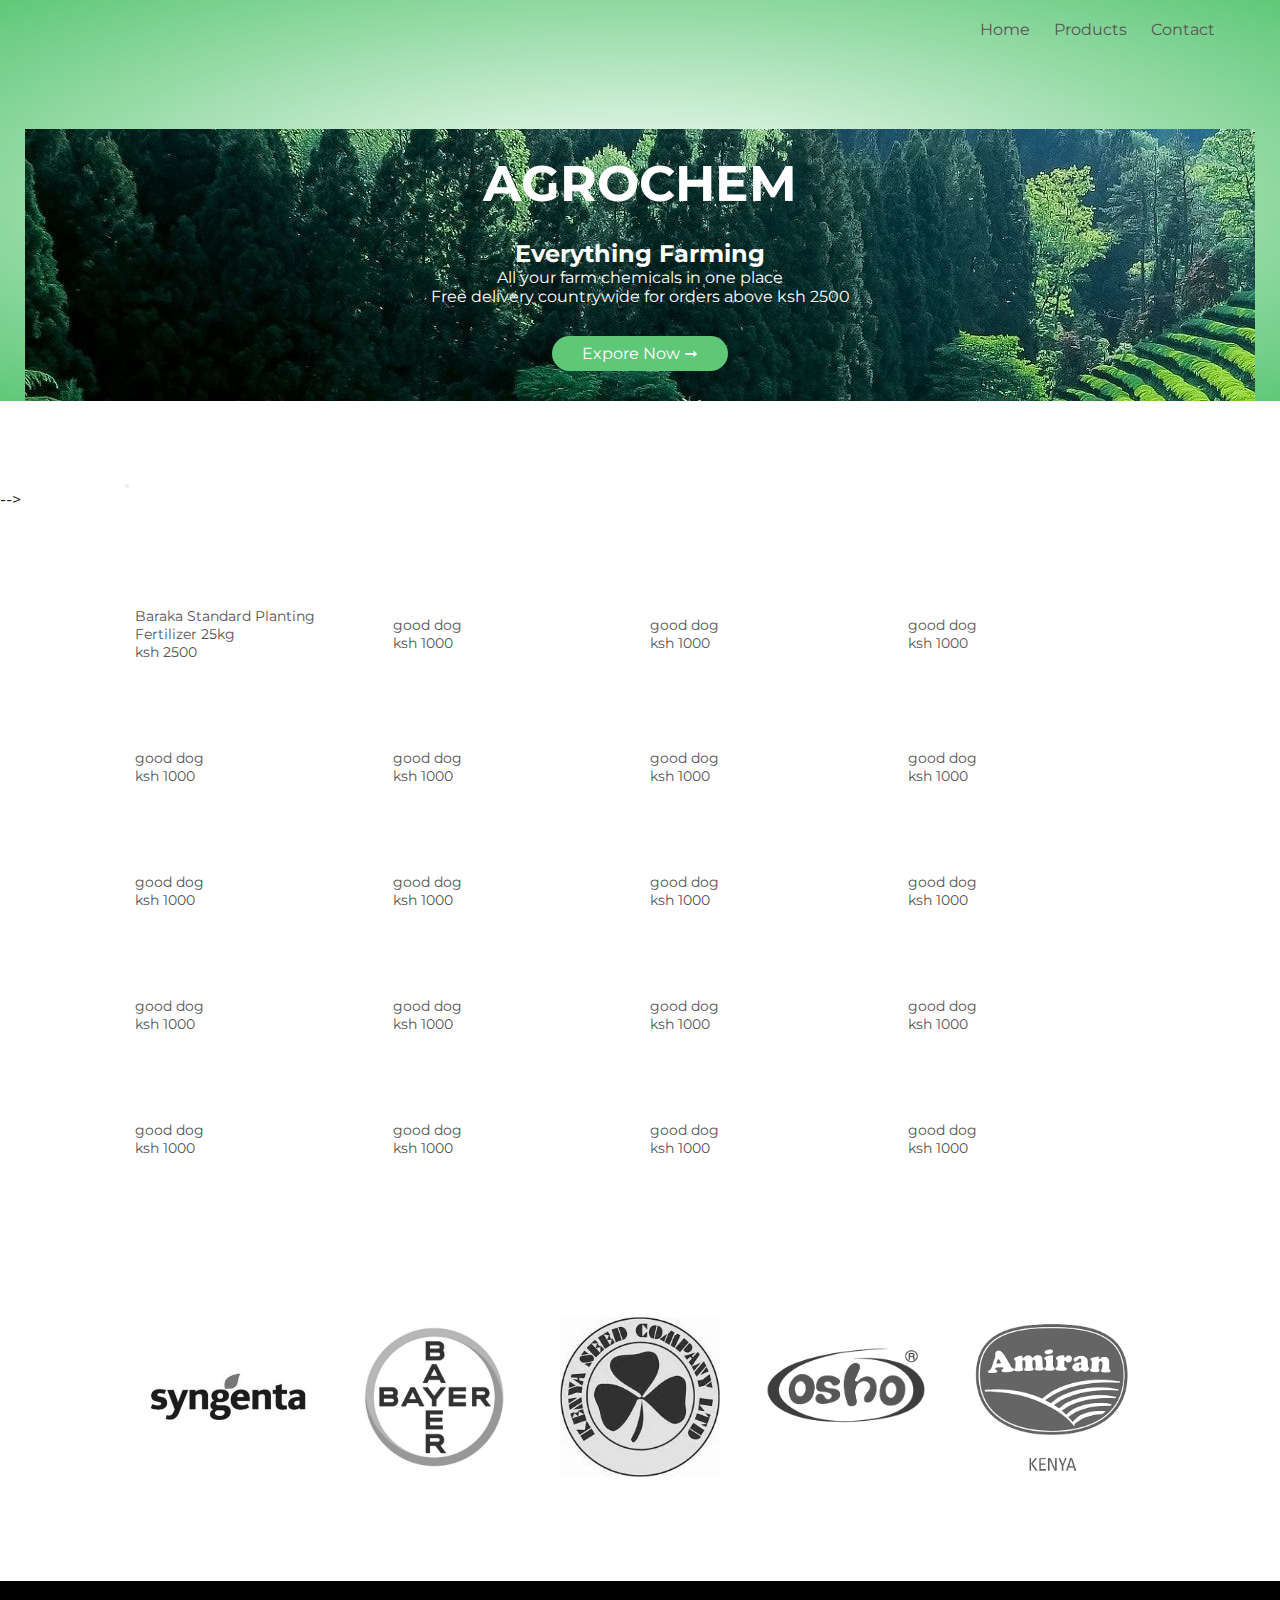
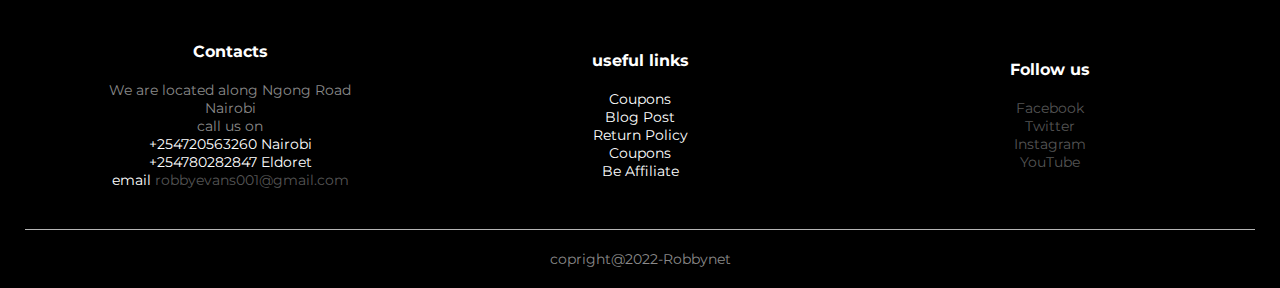
==== index.html @ c965c260 "deleted all product buttons" ====
<!DOCTYPE html>
<html lang="en">
<head>
  <meta charset="UTF-8">
  <meta http-equiv="X-UA-Compatible" content="IE=edge">
  <meta name="viewport" content="width=device-width, initial-scale=1.0">
  <title>Alchem | Ecommerce Website</title>
  <link rel="stylesheet" href="./styles.css">
  <link rel="stylesheet" href="https://cdn.jsdelivr.net/npm/@fortawesome/fontawesome-free@6.1.1/css/fontawesome.min.css">
  <script src="./src/index.js"></script>
</head> 
<body>

  <!-- header section -->

  <div class="header">
    <div class="container">
      <div class="nav-bar">
        <nav>
          <ul id="menuItems">
            <li><a id="goBack" href="./index.html">Home</a></li>
            <li><a  href="#products">Products</a></li>
            <li><a  href="#contact">Contact</a></li>
          </ul>
        </nav>
        
        <img class="menu-icon" src="./images/menu.png" onclick="menutoggle()">
      </div>
      <div class="row row-1" >
        <div class="col-2 col-header">
          <h1>AGROCHEM</h1>
          <h2>Everything Farming </h2>
          <p>All your farm chemicals in one place  <br>Free delivery countrywide for orders above ksh 2500</p>
          <a href="#explore"class='btn'>Expore Now &#10142; </a>
        </div>
       
      </div>
    </div>
  </div>


  <div class="cartegories">
  <div class="small-container">
    
    <button></button>
  </div> -->
    <div class="row">


      
    </div>
  </div>
  </div>


  <div class="small-container">
    <!-- <h2 class="title" >Featured Products</h2> -->
    
    <!-- row-1 -->
    <div id="products" class="row">
      <div class="col-4">
        <img  id="1" src="" alt="">
        <h4>Baraka Standard Planting Fertilizer 25kg</h4>
        <div class="rating">
          <p>ksh 2500</p>
         
        </div>
      </div>
      <div class="col-4">
        <img id="2"src="" alt="">
        <h4>good dog</h4>
        <div class="rating">
          <p>ksh 1000</p>
          
        </div>
      </div>
      <div class="col-4">
        <img id="3"src="" alt="">
        <h4>good dog</h4>
        <div class="rating">
          <p>ksh 1000</p>
          
        </div>
      </div>
      <div class="col-4">
        <img id="4"src="" alt="">
        <h4>good dog</h4>
        <div class="rating">
          <p>ksh 1000</p>
          
        </div>
      </div>
    </div>

    <!-- row 2 -->

    <div class="row">
      <div class="col-4">
        <img id="5"src="" alt="">
        <h4>good dog</h4>
        <div class="rating">
          <p>ksh 1000</p>
          
        </div>
      </div>
      <div class="col-4">
        <img id="6"src="" alt="">
        <h4>good dog</h4>
        <div class="rating">
          <p>ksh 1000</p>
          
        </div>
      </div>
      <div class="col-4">
        <img id="7"src="" alt="">
        <h4>good dog</h4>
        <div class="rating">
          <p>ksh 1000</p>
         
        </div>
      </div>
      <div class="col-4">
        <img id="8"src="" alt="">
        <h4>good dog</h4>
        <div class="rating">
          <p>ksh 1000</p>
          
        </div>
      </div>
    </div>


    <!-- <h2 class="title" >Latest Products</h2> -->
    <div id="explore" class="row">
      <div class="col-4">
        <img id="9"src="" alt="">
        <h4>good dog</h4>
        <div class="rating">
          <p>ksh 1000</p>
         
        </div>
      </div>
      <div class="col-4">
        <img id="10"src="" alt="">
        <h4>good dog</h4>
        <div class="rating">
          <p>ksh 1000</p>
          
        </div>
      </div>
      <div class="col-4">
        <img id="11"src="" alt="">
        <h4>good dog</h4>
        <div class="rating">
          <p>ksh 1000</p>
          
        </div>
      </div>
      <div class="col-4">
        <img id="item-btn btn-12"src="" alt="">
        <h4>good dog</h4>
        <div class="rating">
          <p>ksh 1000</p>
          
        </div>
      </div>
    </div>
    <div class="row">
      <div class="col-4">
        <img id="13"src="" alt="">
        <h4>good dog</h4>
        <div class="rating">
          <p>ksh 1000</p>
          
        </div>
      </div>
      <div class="col-4">
        <img id="15" src="" alt="">
        <h4>good dog</h4>
        <div class="rating">
          <p>ksh 1000</p>
          
        </div>
      </div>
      <div class="col-4">
        <img id="16"src="" alt="">
        <h4>good dog</h4>
        <div class="rating">
          <p>ksh 1000</p>
          
        </div>
      </div>
      <div class="col-4">
        <img id="17"src="" alt="">
        <h4>good dog</h4>
        <div class="rating">
          <p>ksh 1000</p>
          
        </div>
      </div>
    </div>

    <!-- last row -->
    <div class="row">
      <div class="col-4">
        <img id="18"src="" alt="">
        <h4>good dog</h4>
        <div class="rating">
          <p>ksh 1000</p>
          
        </div>
      </div>
      <div class="col-4">
        <img id="19"src="" alt="">
        <h4>good dog</h4>
        <div class="rating">
          <p>ksh 1000</p>
          
        </div>
      </div>
      <div class="col-4">
        <img id="20" src="" alt="">
        <h4>good dog</h4>
        <div class="rating">
          <p>ksh 1000</p>
          
        </div>
      </div>
      <div class="col-4">
        <img id="21" src="" alt="">
        <h4>good dog</h4>
        <div class="rating">
          <p>ksh 1000</p>
         
        </div>
      </div>
    </div>
  </div>

 

  <!----------------brands---------->
    <div class="brands">
      <div class="small-container">
        <div class="row">
          <div class="col-5">
            <img id="26" src="./images/syngenta002.jpg" alt="">
          </div>
          <div class="col-5">
            <img id="27"src="./images/bayer002.jpg" alt="">
          </div>
          <div class="col-5">
            <img id="28" src="./images/ksc.jpeg" alt="">
          </div>
          <div class="col-5">
            <img id="29"src="./images/osho.png" alt="">
          </div>
          <div class="col-5">
            <img id="30"src="./images/amiran.png" alt="">
          </div>
        </div>
      </div>
    </div>

    <!------------------------footer-->
    <div id="contact" class="footer">

      <a id="jumpHere"></a>

      <div class="container">
        <div class="row">
          <div class="footer-col-3">
            <h3>Contacts</h3>
            <p>We are located along Ngong Road Nairobi <br> call us on</p>
           <ul>
            <li>+254720563260 Nairobi</li>
            <li>+254780282847 Eldoret</li>
 
            <li>email <a href="">robbyevans001@gmail.com</a>
            </li>

           </ul>
          </div>
          
          
          <div class="footer-col-3">
            <h3>useful links</h3>
           <ul>
            <li>Coupons</li>
            <li>Blog Post</li>
            <li>Return Policy</li>
            <li>Coupons</li>
            <li>Be Affiliate</li>
           </ul>
          </div>
          <div class="footer-col-4">
            <h3>Follow us</h3>
           <ul>
            <li><a href="">Facebook</a></li>
            <li><a href="">Twitter</a></li>
            <li><a href="">Instagram</a></li>
            <li><a href="">YouTube</a></li>
           </ul>
          </div>
        </div>
        <hr>
        <p class="copyright" >copright@2022-Robbynet</p>
      </div>
    </div>

    <!-----js for toggle menu-->
    <script>




      let menuItems=document.getElementById('menuItems');
      menuItems.style.maxHeight="0px";

      function menutoggle(){
        if (menuItems.style.maxHeight=="0px")
        {
          menuItems.style.maxHeight="200px";
        }
        else{
          menuItems.style.maxHeight="0px";
        }
      }

      function gotoCart(){
        document.location.href="./cart.html";
      }



  

    </script>

</body>
</html>
---- styles.css ----
@import url('https://fonts.googleapis.com/css2?family=Montserrat:wght@500&display=swap');

*{
  margin:0;
  padding: 0;
  box-sizing: border-box;
  font-family:Montserrat,system-ui, -apple-system, BlinkMacSystemFont, 'Segoe UI', Roboto, Oxygen, Ubuntu, Cantarell, 'Open Sans', 'Helvetica Neue', sans-serif;
}
.nav-bar{
  display: flex;
  align-items: center;
  padding: 20px;

}
nav{
  flex: 1;
  text-align: right;
}
nav ul{
  display: inline-block;
  list-style-type: none;

}
nav ul li{
  display: inline-block;
  margin-right: 20px;
}
a{
  text-decoration: none;
  color: #555;

}
p{
  color: #555;
}

.input{
  width: 350px;
  padding: 10px;
  border-radius: 30px;
  
}
.input-btn{
  background-color: #5fc878;
  border: none;
}
.container{
  max-width: 1300px;
  margin: auto;
  padding-left: 25px;
  padding-right: 25px;

}
.row{
  display: flex;
  align-items: center;
  flex-wrap: wrap;
  justify-content:space-around;
  
  
}
.row-1{
  background-image: url(./images/3-Days-best-of-kericho-safari.jpg);
  
}
.col-12{
  flex-basis: 50%;
  width: 100%;
  background-image: url(./images/3-Days-best-of-kericho-safari.jpg);
}
.col-2{
  flex-basis: 50%;
  min-width: 300px;
}
.col-header{
  text-align: center;
}
.col-2 img{
  max-width: 100%;
  padding: 50px 0;
}
.col-2 h1{
  font-size: 50px;
  line-height: 60px;
  margin: 25px 0;
  color: #fff;
}
.col-2 p{
  color: #fff;
}
h2{
  color: #fff;
}
.btn{
  display: inline-block;
  background-color: #5fc878;
  color: #fff;
  padding: 8px 30px;
  margin: 30px 0;
  border-radius: 30px;
  transition: background 0.5s;

}
.header{
  background: radial-gradient(#fff,#5fc878);
}
.header .row{
  margin-top: 70px;
}
.btn:hover{
  background: #bce8c4;
}
.cartegories{
  margin: 70px 0;

}
.col-3{
  flex-basis: 30%;
  min-width: 250px;
  margin-bottom: 30px;
}
.col-3 img{
  width :100%;
}
.small-container{
  max-width: 1080px;
  margin: auto;
  padding-left:25px;
  padding-right: 25px;

}
.col-4{
  flex-basis: 25%;
  padding: 10px;
  min-width: 200px;
  margin-bottom:50px;
  transition: transform 0.5s;

}
.col-4 img{
  width:100%;
}
.title{
  text-align: center;
  margin: 0 auto 80px;
  position: relative;
  line-height: 60px;
  color: #555;

}
.title::after{
  content: "";
  background: #5fc878;
  width: 80px;
  height: 5px;
  position: absolute;
  bottom: 0;
  left:50%;
  transform: translateX(-50%);
}
h4{
  color: #555;
  font-weight: normal;
}
.col-4{
  font-size: 14px;
}

.col-4:hover{
  transform:translateY(-5px)
}
.offer{
  background: radial-gradient(#fff,#ffd6d6);
  margin-top: 10px;
  /* padding: 30px 0; */

}
.col-2 .offer-img{
  padding: 50px;
}
small{
  color: #555;
}


.col-3 p{
  font-size: 12px;
  margin: 12px;
  color: #7777;
}
/*brands*/

.brands{
  margin: 100px auto;
}
.col-5{
  width: 160px;

}
.col-5 img{
width: 100%;
cursor: pointer;
filter:grayscale(100%)
}
.col-5 img:hover{
  filter:grayscale(0%)
}

/* footer */
.footer{
  background: #000;
  color: #ffff;
  font-size: 14px;
  padding: 60px 0 20px;
}
.footer p{
  color: #8a8a8a;

}
.footer h3{
  color: #fff;
  margin-bottom: 20px;
}
.footer-col-1,.footer-col-2,.footer-col-3,.footer-col-4{
  min-width: 250px;
  margin-bottom: 20px;

}
.footer-col-1{
  flex-basis: 30%;
}
.footer-col-2{
  flex: 1;
  text-align: center;
}
.footer-col-2 img{
  width: 180px;
  margin-bottom: 20px;
}
.footer-col-3,.footer-col-4{
  flex-basis:12%;
  text-align: center;
}
ul{
  list-style-type: none;
}
.app-logo{
  margin-top: 20px;
}
.app-logo img{
  width: 140px;
}
.footer hr{
  border: none;
  background: #b5b5b5;
  height: 1px;
  margin: 20px 0;

}
.copyright{
  text-align: center;
}
.menu-icon{
  width: 28px;
  margin-left: 20px;
  display: none;
}
/* media query for menu */
@media only screen and (max-width:800px){
  nav ul{
    position:absolute;
    top:70px;
    left: 0px;
    background: #333;
    width: 100%;
    overflow: hidden;
    transition: max-height 0.5s;
  }
  nav ul li{
    display: block;
    margin-right: 50px;
    margin-top: 10px;
    margin-bottom: 10px;
  }
  nav ul li a{
    color: #fff;
  }
  .menu-icon{
    display:block;
    cursor: pointer;
  }
}

/* <!-----------media query for screen size less than 600---> */

@media screen and (max-width:600px) {
  .row{
    text-align: center;

  }
  col-2,col-3,col-4{
    flex-basis: 100%;
  }
}


/* }

:root{
  --color-primary: #5b848c;
  --color-secondary:#212121;
  --color-accent:#606163;
  --color-body:#f8f9fa;
}

html{
  font-size: 62.5%;
  font-family: system-ui, -apple-system, BlinkMacSystemFont, 'Segoe UI', Roboto, Oxygen, Ubuntu, Cantarell, 'Open Sans', 'Helvetica Neue', sans-serif;
}

nav{
  flex: 1;
  text-align: right;
}
nav ul{
  display: inline-block;
  list-style-type:none ;

}
nav ul li{
  display: inline-block;
  margin-right:  20px;;
}
a{
  text-decoration: none;
  color: #555;

}
body{
display: flex;
  
}


.header{
  font-size: 2rem;
  width: 80%;
}
/* .nav-bar{
  /* display: flex; */
  /* align-items: center; */
  /* padding: 20px; */

/* p{
  color: #555;
}

.banner{
  background:url("./images/web001.png");
  background-size:contain;
  object-fit: cover;
  object-position: 20% 10%; 
  background-repeat: no-repeat;
  width:100%;
  height: 70vh;
  position: absolute;
  max-width: 100%;
  left: 25vw;
  right: 25vw;
  margin:auto;
} */ 

/* cart items */

.cart-page{
  margin: 80px auto;

}
table{
  width: 100%;
  border-collapse: collapse;
}
.cart-info{
  display: flex;
  flex-wrap: wrap;
}
th{
  text-align: left;
  padding: 5px;
  color: #fff;
  background:#5fc878 ;
}
td{
  padding: 10px 5px;

}
td input{
  width: 40px;
  height: 30px;
  padding: 5px;
}
td a{
  color: #ff523b;
}
td img{
  width: 80px;
  height: 80px;
  margin-right: 10px;
}
.total-price{
  display: flex;
  justify-content: flex-end;
}
.total-price table{
  border-top:3px solid #5fc878 ;
  width: 100%;
  max-width: 350px;
}
td:last-child{
  text-align: right;
}
th:last-child{
  text-align: right;
}
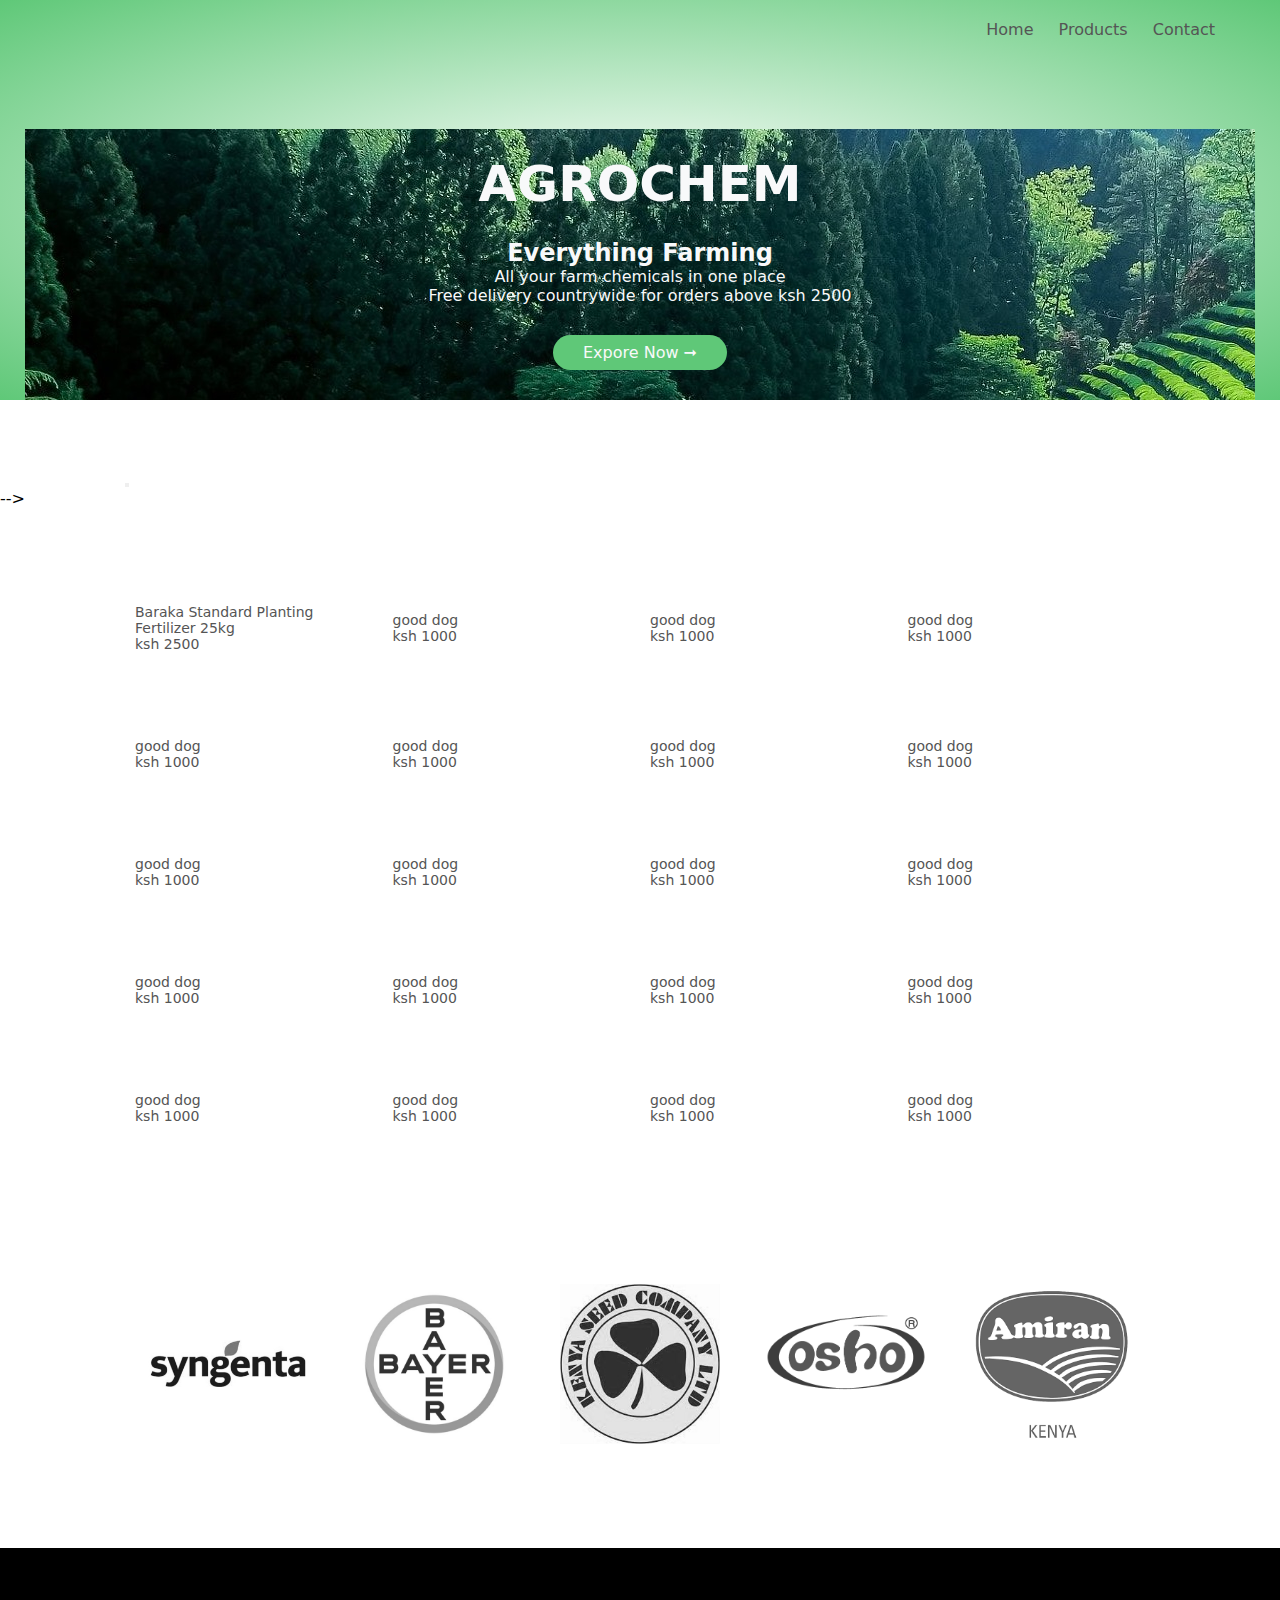
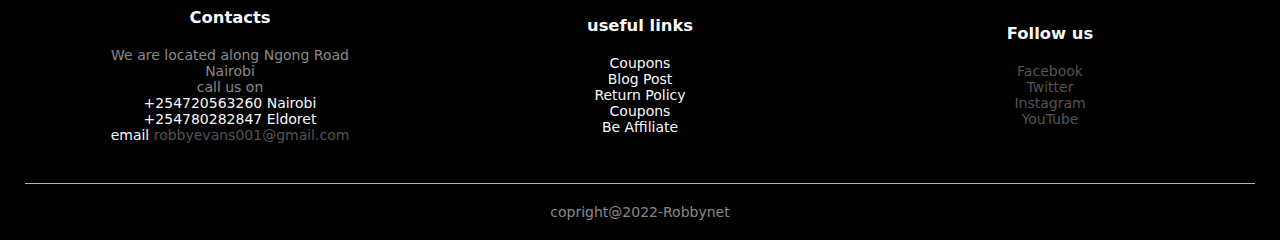
==== commit f7a18686: "chnaged backgroud color to gradient" ====
--- a/index.html
+++ b/index.html
@@ -11,7 +11,7 @@
 </head> 
 <body>
 
-  <!-- header section -->
+  <!-- top body section (header)-->
 
   <div class="header">
     <div class="container">
@@ -23,7 +23,7 @@
             <li><a  href="#contact">Contact</a></li>
           </ul>
         </nav>
-        
+        <img src="" alt="">
         <img class="menu-icon" src="./images/menu.png" onclick="menutoggle()">
       </div>
       <div class="row row-1" >
@@ -54,9 +54,13 @@
 
 
   <div class="small-container">
-    <!-- <h2 class="title" >Featured Products</h2> -->
+
+
+    <!-- <h2 class="title" >Products</h2> -->
     
     <!-- row-1 -->
+
+
     <div id="products" class="row">
       <div class="col-4">
         <img  id="1" src="" alt="">
@@ -130,7 +134,9 @@
     </div>
 
 
-    <!-- <h2 class="title" >Latest Products</h2> -->
+    <!-- <h2 class="title" > Products</h2> -->
+
+
     <div id="explore" class="row">
       <div class="col-4">
         <img id="9"src="" alt="">
@@ -237,9 +243,8 @@
     </div>
   </div>
 
- 
-
   <!----------------brands---------->
+
     <div class="brands">
       <div class="small-container">
         <div class="row">
@@ -263,6 +268,8 @@
     </div>
 
     <!------------------------footer-->
+
+
     <div id="contact" class="footer">
 
       <a id="jumpHere"></a>
@@ -281,8 +288,6 @@
 
            </ul>
           </div>
-          
-          
           <div class="footer-col-3">
             <h3>useful links</h3>
            <ul>
@@ -309,11 +314,8 @@
     </div>
 
     <!-----js for toggle menu-->
+
     <script>
-
-
-
-
       let menuItems=document.getElementById('menuItems');
       menuItems.style.maxHeight="0px";
 
@@ -326,16 +328,6 @@
           menuItems.style.maxHeight="0px";
         }
       }
-
-      function gotoCart(){
-        document.location.href="./cart.html";
-      }
-
-
-
-  
-
     </script>
-
 </body>
 </html>--- a/styles.css
+++ b/styles.css
@@ -1,3 +1,11 @@
+:root{
+  --color-primary: #5fc878;
+  --color-secondary:#bce8c4;
+  --color-accent:#555;
+  --color-light-accent:#8a8a8a;
+  --color-body:#f8f9fa;
+  --color-footer:#000;
+} 
 @import url('https://fonts.googleapis.com/css2?family=Montserrat:wght@500&display=swap');
 
 *{
@@ -27,11 +35,11 @@
 }
 a{
   text-decoration: none;
-  color: #555;
+  color: var(--color-accent);
 
 }
 p{
-  color: #555;
+  color: var(--color-accent);
 }
 
 .input{
@@ -41,7 +49,7 @@
   
 }
 .input-btn{
-  background-color: #5fc878;
+  background-color: var(--color-primary);
   border: none;
 }
 .container{
@@ -63,11 +71,7 @@
   background-image: url(./images/3-Days-best-of-kericho-safari.jpg);
   
 }
-.col-12{
-  flex-basis: 50%;
-  width: 100%;
-  background-image: url(./images/3-Days-best-of-kericho-safari.jpg);
-}
+
 .col-2{
   flex-basis: 50%;
   min-width: 300px;
@@ -83,18 +87,18 @@
   font-size: 50px;
   line-height: 60px;
   margin: 25px 0;
-  color: #fff;
+  color: var(--color-body);
 }
 .col-2 p{
-  color: #fff;
+  color: var(--color-body);
 }
 h2{
-  color: #fff;
+  color: var(--color-body);
 }
 .btn{
   display: inline-block;
-  background-color: #5fc878;
-  color: #fff;
+  background-color: var(--color-primary);
+  color: var(--color-body);
   padding: 8px 30px;
   margin: 30px 0;
   border-radius: 30px;
@@ -108,7 +112,7 @@
   margin-top: 70px;
 }
 .btn:hover{
-  background: #bce8c4;
+  background: var(--color-secondary);
 }
 .cartegories{
   margin: 70px 0;
@@ -145,12 +149,12 @@
   margin: 0 auto 80px;
   position: relative;
   line-height: 60px;
-  color: #555;
+  color: var(--color-accent);
 
 }
 .title::after{
   content: "";
-  background: #5fc878;
+  background: var(--color-primary);
   width: 80px;
   height: 5px;
   position: absolute;
@@ -159,7 +163,7 @@
   transform: translateX(-50%);
 }
 h4{
-  color: #555;
+  color: var(--color-accent);
   font-weight: normal;
 }
 .col-4{
@@ -169,24 +173,19 @@
 .col-4:hover{
   transform:translateY(-5px)
 }
-.offer{
-  background: radial-gradient(#fff,#ffd6d6);
-  margin-top: 10px;
-  /* padding: 30px 0; */
-
-}
+
 .col-2 .offer-img{
   padding: 50px;
 }
 small{
-  color: #555;
+  color: var(--color-accent);
 }
 
 
 .col-3 p{
   font-size: 12px;
   margin: 12px;
-  color: #7777;
+  color: var(--color-accent);
 }
 /*brands*/
 
@@ -208,17 +207,17 @@
 
 /* footer */
 .footer{
-  background: #000;
-  color: #ffff;
+  background: var(--color-footer);
+  color: var(--color-body);
   font-size: 14px;
   padding: 60px 0 20px;
 }
 .footer p{
-  color: #8a8a8a;
+  color: var(--color-light-accent);
 
 }
 .footer h3{
-  color: #fff;
+  color: var(--color-body);
   margin-bottom: 20px;
 }
 .footer-col-1,.footer-col-2,.footer-col-3,.footer-col-4{
@@ -244,12 +243,7 @@
 ul{
   list-style-type: none;
 }
-.app-logo{
-  margin-top: 20px;
-}
-.app-logo img{
-  width: 140px;
-}
+
 .footer hr{
   border: none;
   background: #b5b5b5;
@@ -266,12 +260,14 @@
   display: none;
 }
 /* media query for menu */
+
+
 @media only screen and (max-width:800px){
   nav ul{
     position:absolute;
     top:70px;
     left: 0px;
-    background: #333;
+    background: var(--color-light-accent);
     width: 100%;
     overflow: hidden;
     transition: max-height 0.5s;
@@ -283,7 +279,7 @@
     margin-bottom: 10px;
   }
   nav ul li a{
-    color: #fff;
+    color: var(--color-body);
   }
   .menu-icon{
     display:block;
@@ -303,122 +299,6 @@
   }
 }
 
-
-/* }
-
-:root{
-  --color-primary: #5b848c;
-  --color-secondary:#212121;
-  --color-accent:#606163;
-  --color-body:#f8f9fa;
-}
-
-html{
-  font-size: 62.5%;
-  font-family: system-ui, -apple-system, BlinkMacSystemFont, 'Segoe UI', Roboto, Oxygen, Ubuntu, Cantarell, 'Open Sans', 'Helvetica Neue', sans-serif;
-}
-
-nav{
-  flex: 1;
-  text-align: right;
-}
-nav ul{
-  display: inline-block;
-  list-style-type:none ;
-
-}
-nav ul li{
-  display: inline-block;
-  margin-right:  20px;;
-}
-a{
-  text-decoration: none;
-  color: #555;
-
-}
-body{
-display: flex;
-  
-}
-
-
-.header{
-  font-size: 2rem;
-  width: 80%;
-}
-/* .nav-bar{
-  /* display: flex; */
-  /* align-items: center; */
-  /* padding: 20px; */
-
-/* p{
-  color: #555;
-}
-
-.banner{
-  background:url("./images/web001.png");
-  background-size:contain;
-  object-fit: cover;
-  object-position: 20% 10%; 
-  background-repeat: no-repeat;
-  width:100%;
-  height: 70vh;
-  position: absolute;
-  max-width: 100%;
-  left: 25vw;
-  right: 25vw;
-  margin:auto;
-} */ 
-
-/* cart items */
-
-.cart-page{
-  margin: 80px auto;
-
-}
-table{
-  width: 100%;
-  border-collapse: collapse;
-}
-.cart-info{
-  display: flex;
-  flex-wrap: wrap;
-}
-th{
-  text-align: left;
-  padding: 5px;
-  color: #fff;
-  background:#5fc878 ;
-}
-td{
-  padding: 10px 5px;
-
-}
-td input{
-  width: 40px;
-  height: 30px;
-  padding: 5px;
-}
-td a{
-  color: #ff523b;
-}
-td img{
-  width: 80px;
-  height: 80px;
-  margin-right: 10px;
-}
-.total-price{
-  display: flex;
-  justify-content: flex-end;
-}
-.total-price table{
-  border-top:3px solid #5fc878 ;
-  width: 100%;
-  max-width: 350px;
-}
-td:last-child{
-  text-align: right;
-}
-th:last-child{
-  text-align: right;
-}+ 
+
+
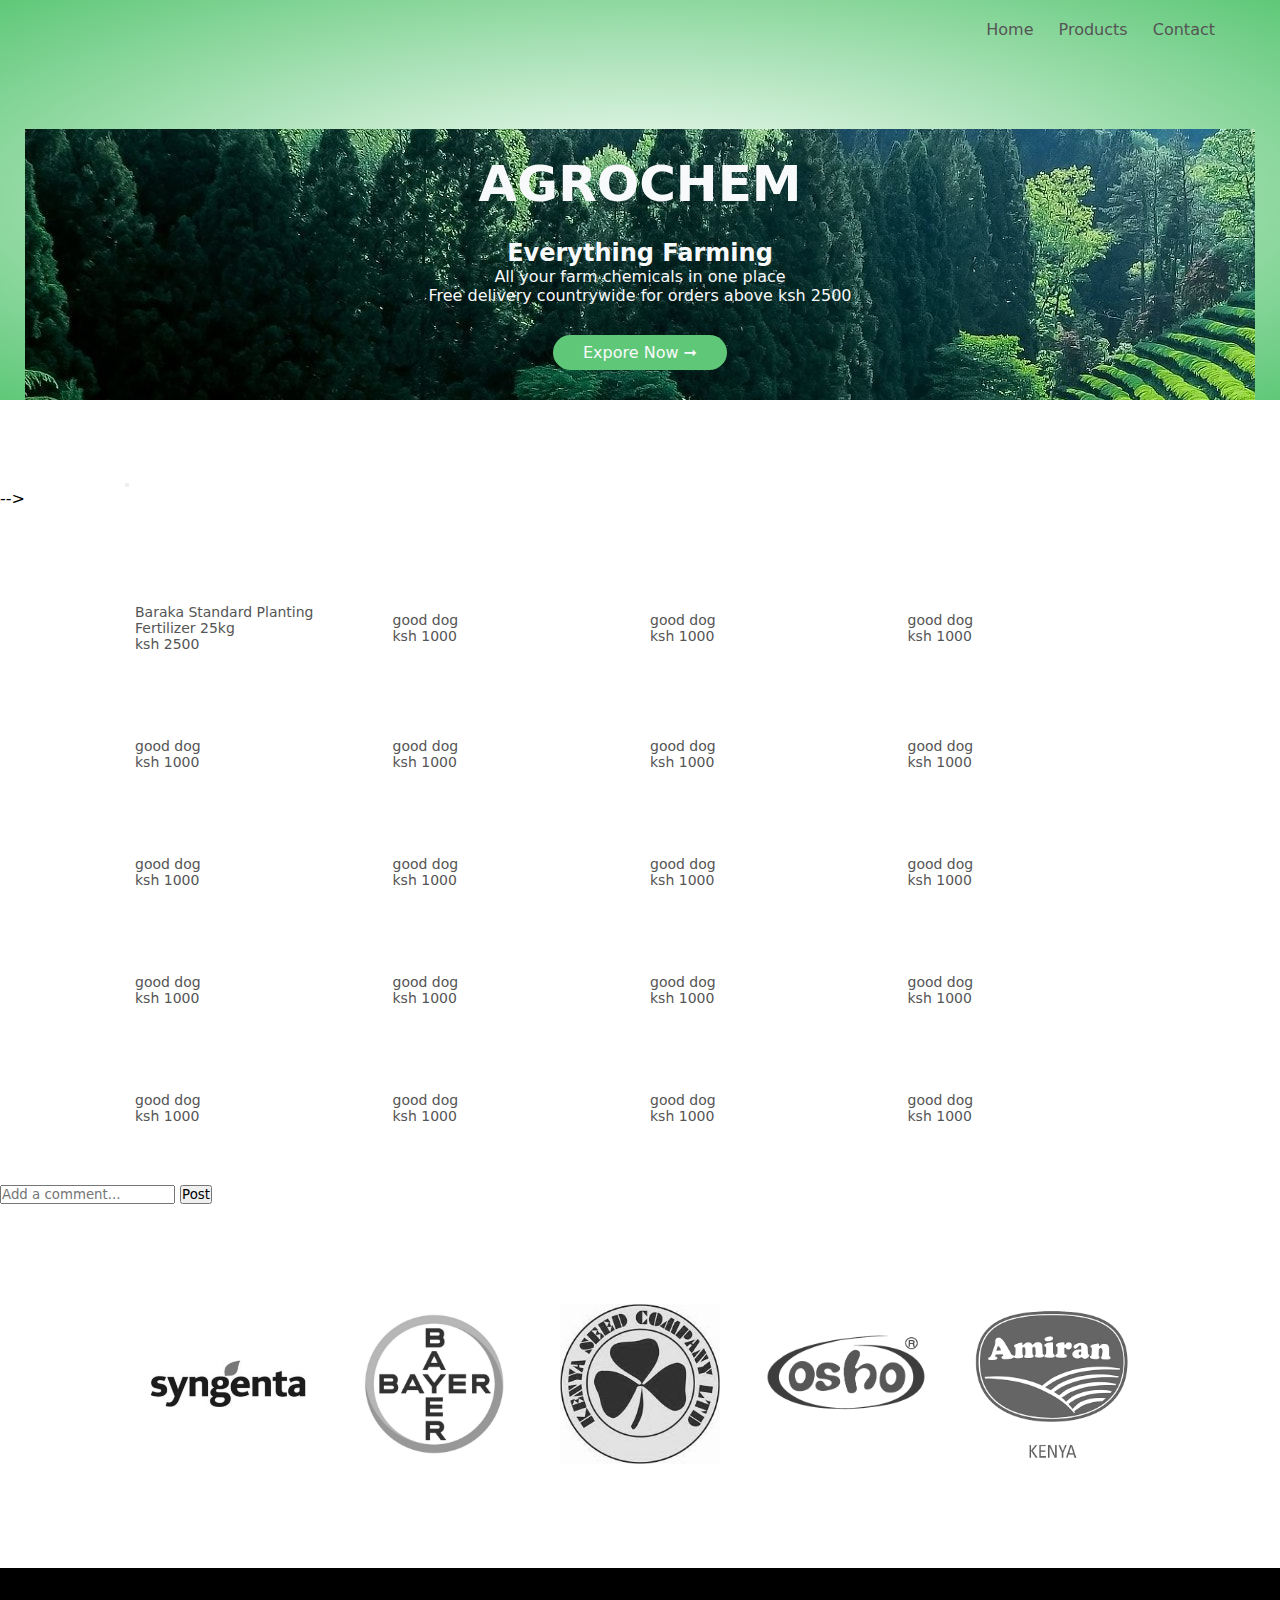
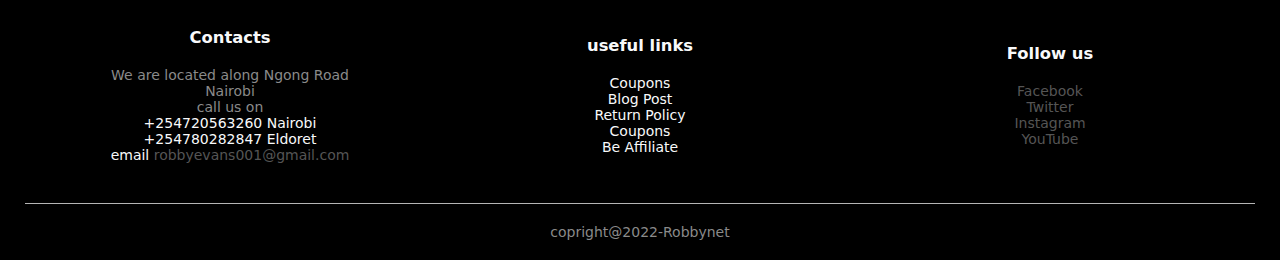
==== commit d962311e: "updated readme.md" ====
--- a/index.html
+++ b/index.html
@@ -243,6 +243,22 @@
     </div>
   </div>
 
+
+  <div class="comment-row">
+    <ul id="comments-list" class="comments">
+    </ul>
+    <form id="comment-form" class="comment-form">
+      <input
+        class="comment-input"
+        type="text"
+        name="comment"
+        id="comment"
+        placeholder="Add a comment..."
+      />
+      <button class="comment-button" type="submit">Post</button>
+    </form>
+  </div>
+
   <!----------------brands---------->
 
     <div class="brands">
--- a/styles.css
+++ b/styles.css
@@ -287,6 +287,13 @@
   }
 }
 
+.comments-row{
+  max-width: 1080px;
+  margin: auto;
+  padding-left:25px;
+  padding-right: 25px;
+}
+
 /* <!-----------media query for screen size less than 600---> */
 
 @media screen and (max-width:600px) {
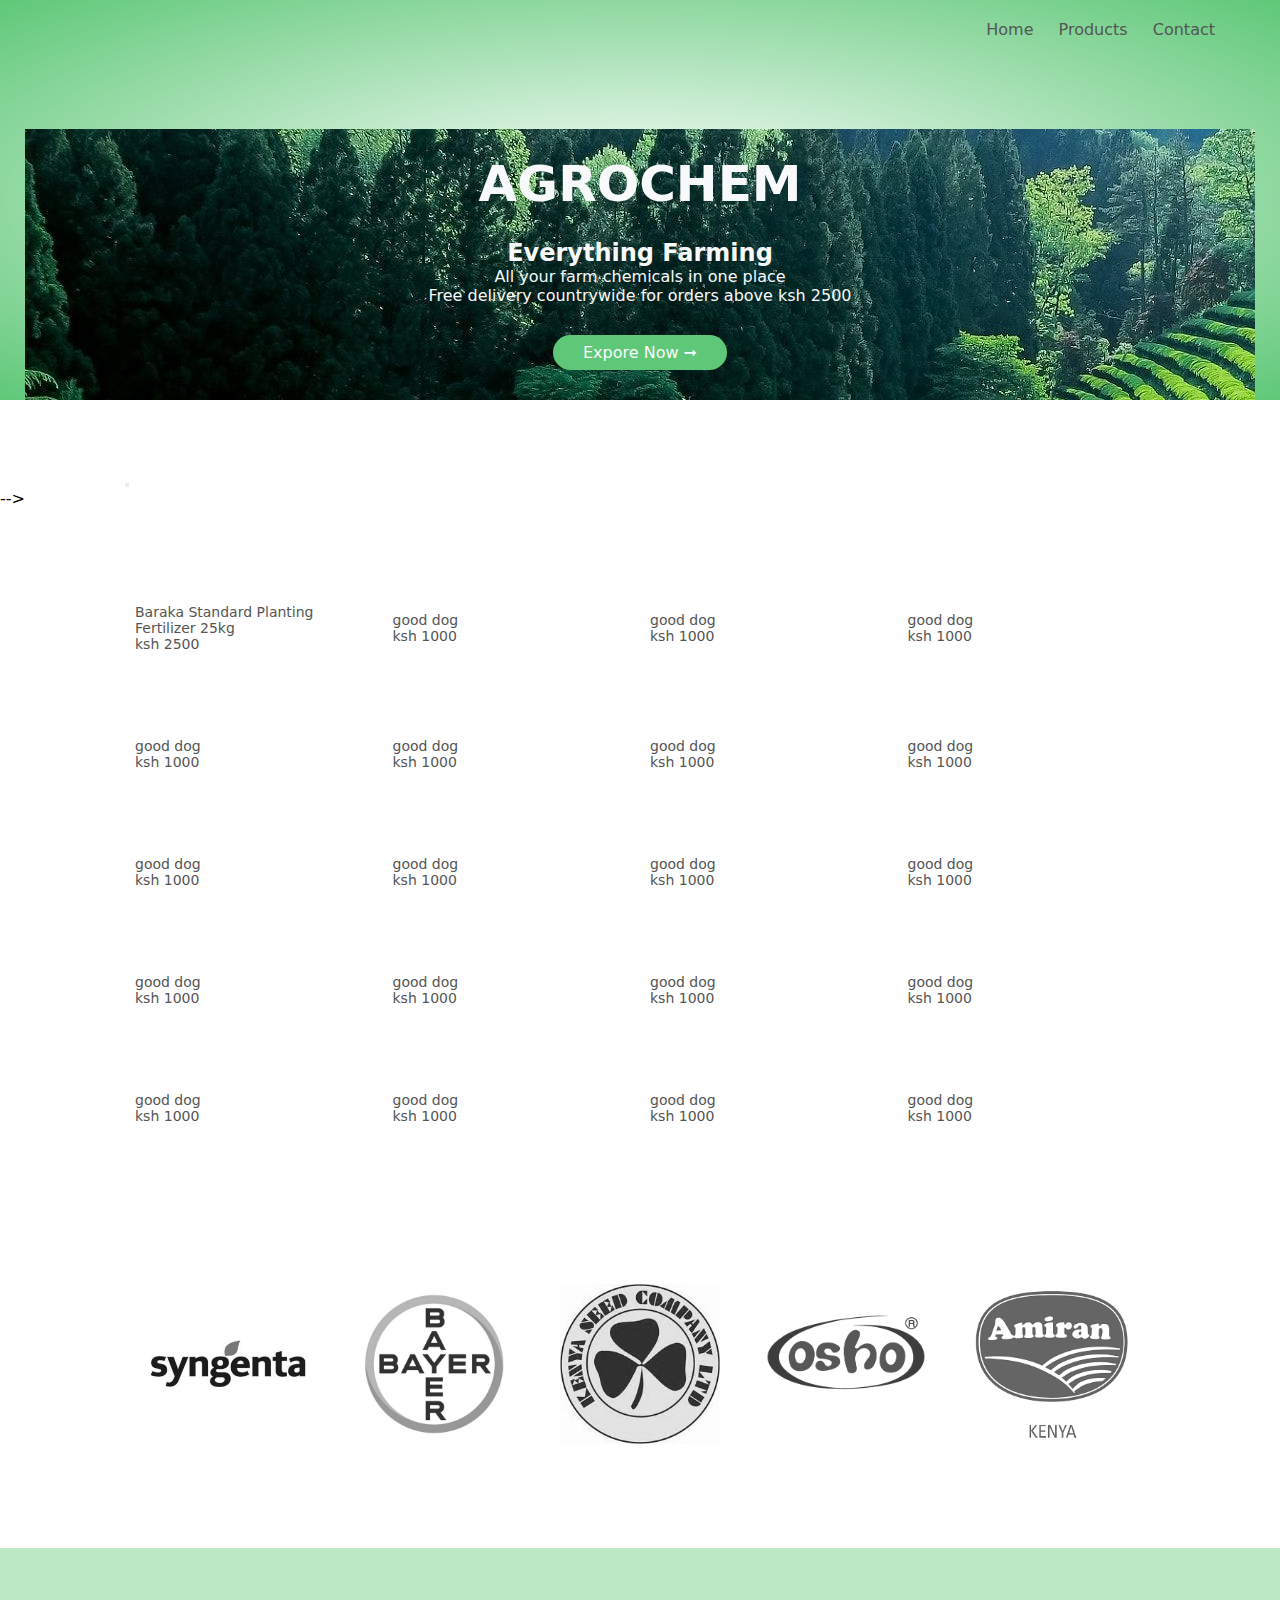
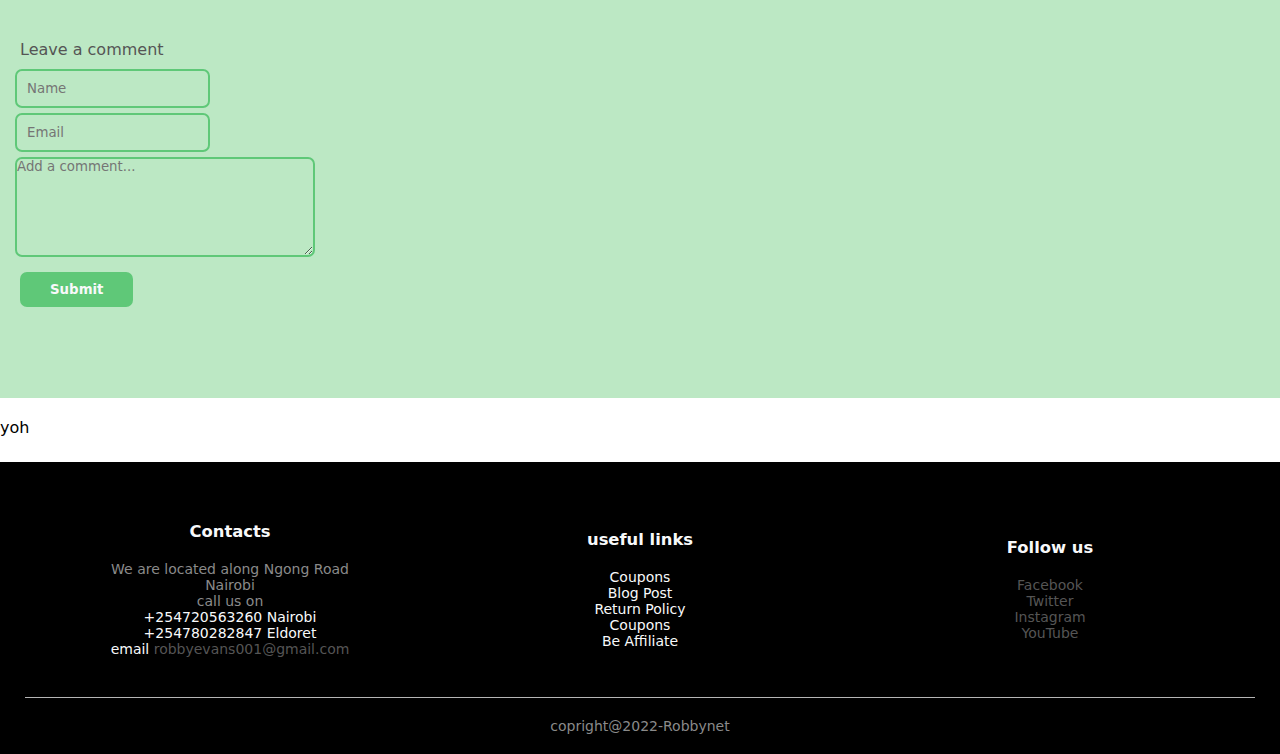
==== commit 7673a347: "added comment section" ====
--- a/index.html
+++ b/index.html
@@ -244,23 +244,9 @@
   </div>
 
 
-  <div class="comment-row">
-    <ul id="comments-list" class="comments">
-    </ul>
-    <form id="comment-form" class="comment-form">
-      <input
-        class="comment-input"
-        type="text"
-        name="comment"
-        id="comment"
-        placeholder="Add a comment..."
-      />
-      <button class="comment-button" type="submit">Post</button>
-    </form>
-  </div>
-
+  
   <!----------------brands---------->
-
+  
     <div class="brands">
       <div class="small-container">
         <div class="row">
@@ -282,7 +268,30 @@
         </div>
       </div>
     </div>
-
+    <!-- comment section -->
+    <div class="comment-row">
+      <form class="form-input" action="">
+
+        <h4 class="comment-text">Leave a comment</h4>
+        <input placeholder="Name" class="small-input name-input" type="text">
+        <input placeholder="Email" class="small-input email-input" type="email">
+        <textarea
+        class="comment-input"
+        type="text"
+        name="message"
+        id="comment"
+        placeholder="Add a comment..."
+       
+      
+        ></textarea>
+   
+        <button class="comment-btn" type="submit">Submit</button>
+      </form>
+    </div>
+    <ul id="comments-list" class="comments">
+      <li>yoh</li>
+    </ul>
+    
     <!------------------------footer-->
 
 
--- a/styles.css
+++ b/styles.css
@@ -211,6 +211,7 @@
   color: var(--color-body);
   font-size: 14px;
   padding: 60px 0 20px;
+  margin-top: 25px;
 }
 .footer p{
   color: var(--color-light-accent);
@@ -287,11 +288,63 @@
   }
 }
 
-.comments-row{
-  max-width: 1080px;
-  margin: auto;
-  padding-left:25px;
-  padding-right: 25px;
+.comment-row{
+  height: 50vh;
+/* margin: auto; */
+margin-bottom: 20px;
+display: flex;
+align-items: center;
+/* justify-content: center; */
+background-color: var(--color-secondary);
+
+}
+.form-input{
+  margin-left: 10px;
+}
+.small-input{
+  outline: none;
+  display: block;
+  margin: 5px;
+  padding: 10px 10px;
+  border-radius: 7px;
+  border: 2px solid var(--color-primary);
+  background-color:var(--color-secondary) ;
+}
+.comment-input{
+  display: block;
+  /* padding: 30px 70px; */
+  margin: 5px;
+  border-radius: 7px;
+  border:2px solid var(--color-primary);
+  background-color: var(--color-secondary);
+  outline: none;
+  width: 300px;
+  height: 100px;
+}
+.comment-btn{
+  /* padding: 5px 15px;
+  margin-left:10px ;
+  margin-top: 10px;
+  border-radius: 7px;
+  background-color: #5fc878;
+  color: var(--color-body);
+  border: 2px solid var(--color-light-accent); */
+
+  display: inline-block;
+  background-color: var(--color-primary);
+  color: var(--color-body);
+  padding: 10px 30px;
+  margin-top: 10px;
+  margin-left: 10px;
+  border-radius: 7px;
+  transition: background 0.5s;
+  border: none;
+  font-weight: 600;
+}
+.comment-text{
+  font-size: medium;
+  margin-left: 10px;
+  margin-bottom: 10px;
 }
 
 /* <!-----------media query for screen size less than 600---> */
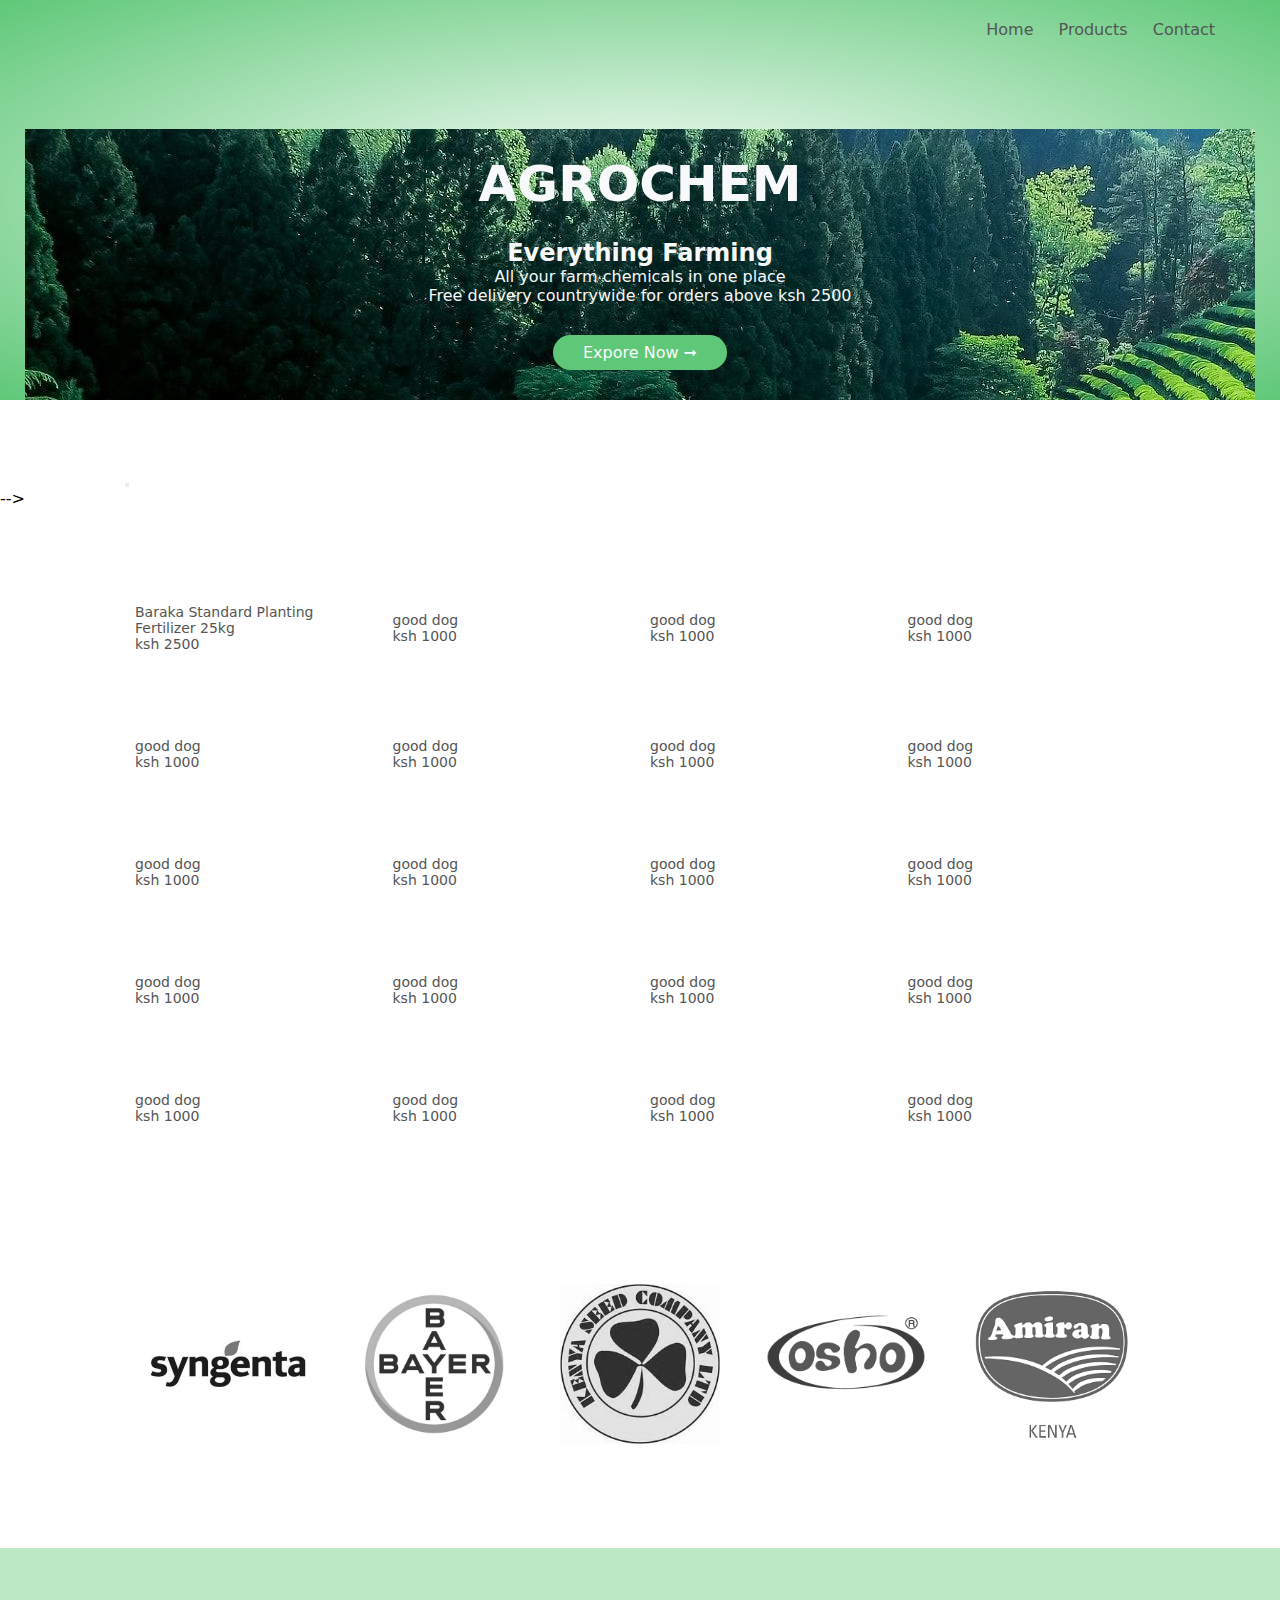
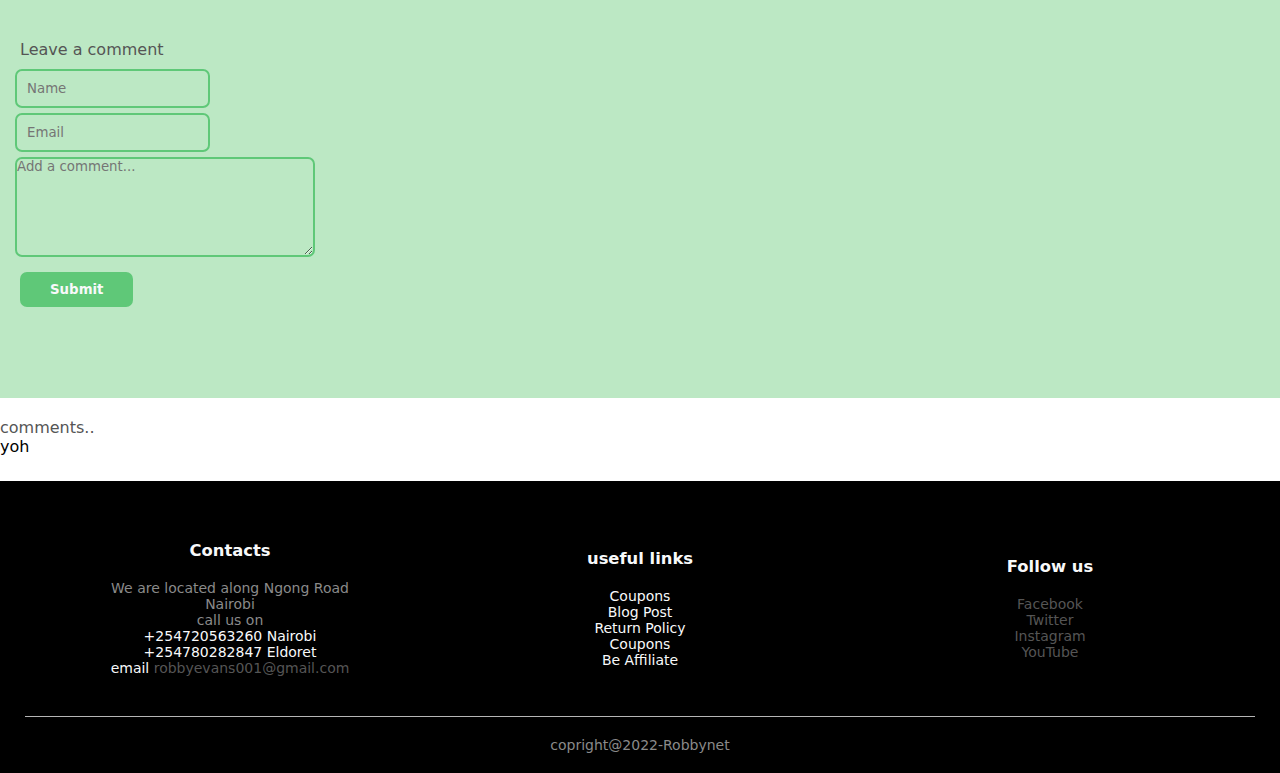
==== commit c87bd347: "added form submit event listner" ====
--- a/index.html
+++ b/index.html
@@ -289,6 +289,7 @@
       </form>
     </div>
     <ul id="comments-list" class="comments">
+      <h4>comments..</h4>
       <li>yoh</li>
     </ul>
     
--- a/styles.css
+++ b/styles.css
@@ -322,14 +322,6 @@
   height: 100px;
 }
 .comment-btn{
-  /* padding: 5px 15px;
-  margin-left:10px ;
-  margin-top: 10px;
-  border-radius: 7px;
-  background-color: #5fc878;
-  color: var(--color-body);
-  border: 2px solid var(--color-light-accent); */
-
   display: inline-block;
   background-color: var(--color-primary);
   color: var(--color-body);
@@ -346,6 +338,9 @@
   margin-left: 10px;
   margin-bottom: 10px;
 }
+.msgli{
+  color: var(--color-primary);
+}
 
 /* <!-----------media query for screen size less than 600---> */
 
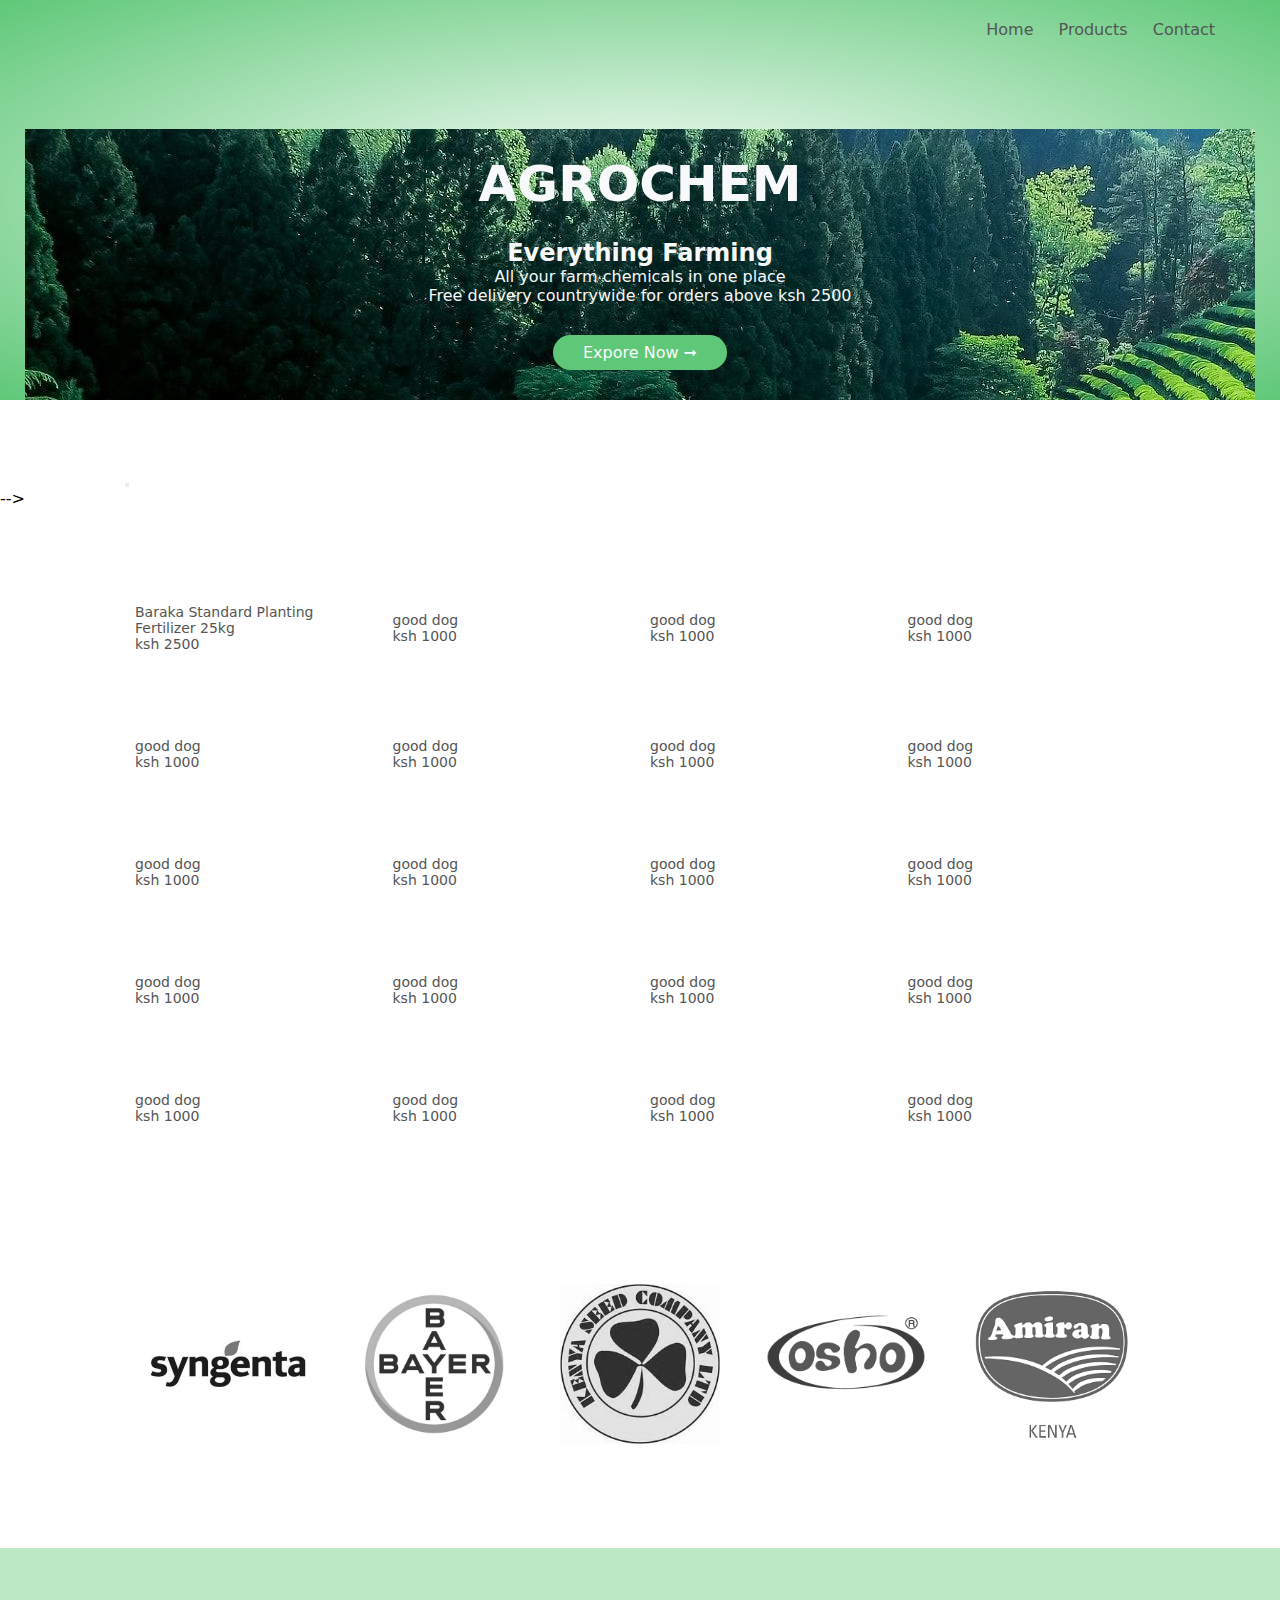
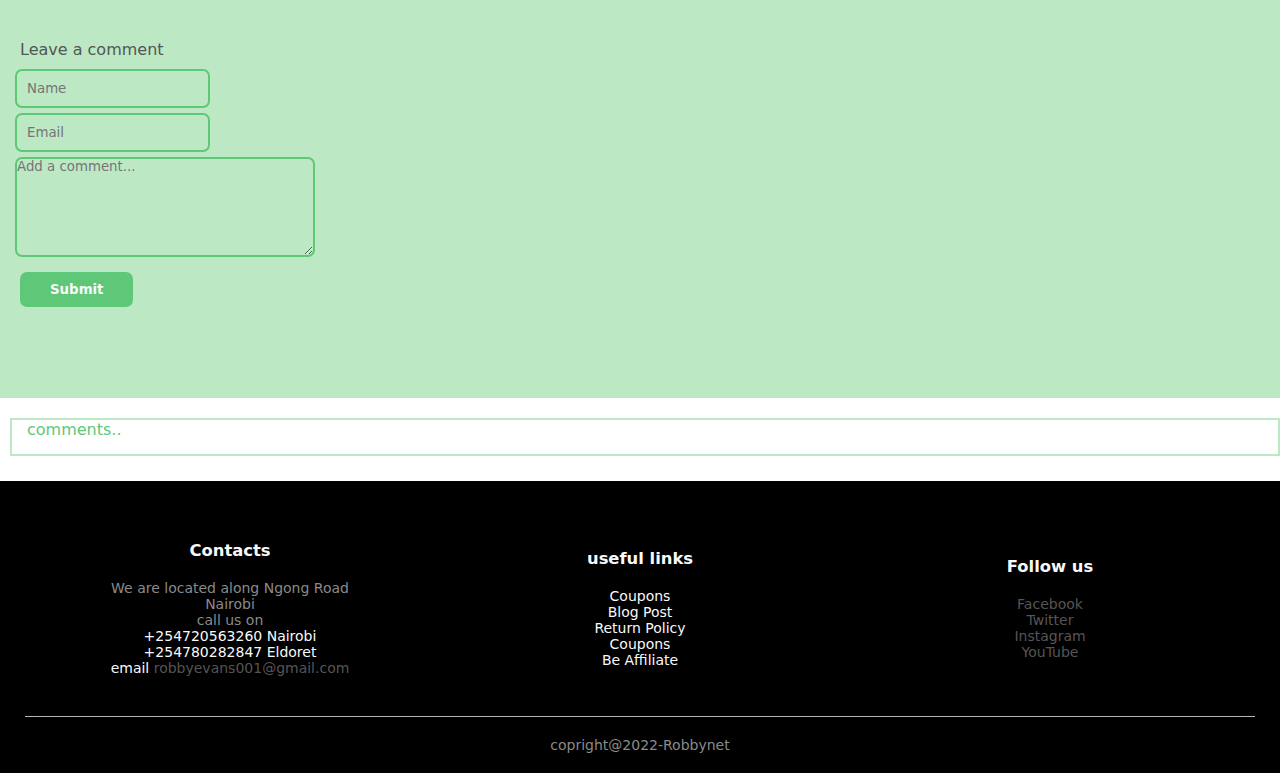
==== commit 8f4d67d7: "fixed comment section" ====
--- a/index.html
+++ b/index.html
@@ -270,7 +270,7 @@
     </div>
     <!-- comment section -->
     <div class="comment-row">
-      <form class="form-input" action="">
+      <form id="comment-form" class=" form-input" action="">
 
         <h4 class="comment-text">Leave a comment</h4>
         <input placeholder="Name" class="small-input name-input" type="text">
@@ -290,7 +290,7 @@
     </div>
     <ul id="comments-list" class="comments">
       <h4>comments..</h4>
-      <li>yoh</li>
+      <li></li>
     </ul>
     
     <!------------------------footer-->
--- a/styles.css
+++ b/styles.css
@@ -338,8 +338,18 @@
   margin-left: 10px;
   margin-bottom: 10px;
 }
-.msgli{
-  color: var(--color-primary);
+#comments-list{
+  font-size: 16px;
+  color: #555;
+  border: 2px solid var(--color-secondary);
+  margin-left: 10px;
+  padding-left: 10px;
+  padding-bottom: 5px;
+}
+#comments-list h4{
+  color: #5fc878;
+  margin-left: 5px;
+  margin-bottom: 10px;
 }
 
 /* <!-----------media query for screen size less than 600---> */
